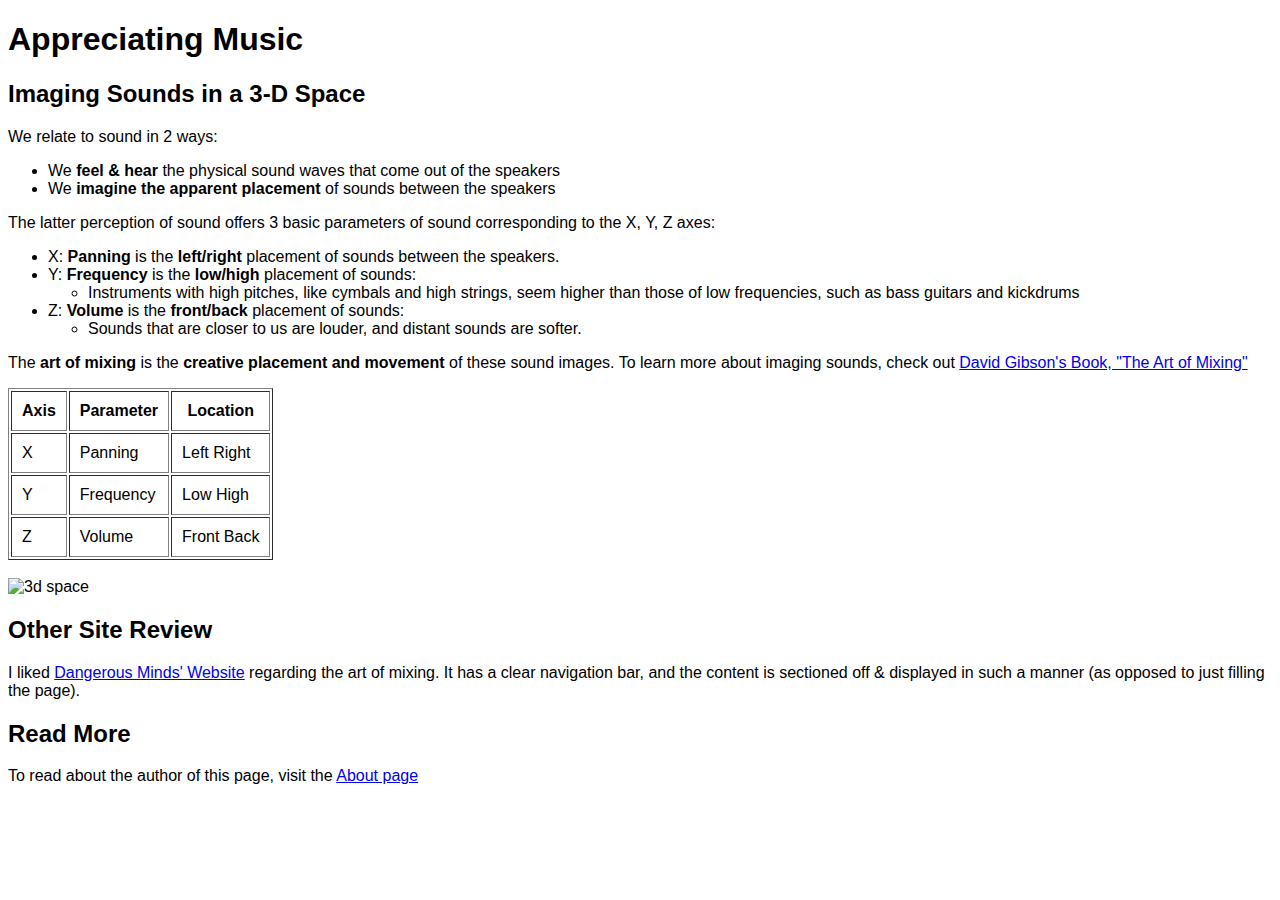
==== index.html @ b97b5395 "Link Stylesheet to 2 pages" ====
<!DOCTYPE html>
<html>
<head>
	<title>Audio Engineering</title>
	<link rel="stylesheet" type="text/css" href="styles.css">
</head>
<body>
	<h1>Appreciating Music</h1>
	<h2>Imaging Sounds in a 3-D Space</h2>
	<p>We relate to sound in 2 ways:</p>
	<ul>
		<li>We <b>feel &amp; hear</b> the physical sound waves that come out of the speakers</li>
		<li>We <b>imagine the apparent placement</b> of sounds between the speakers</li>
	</ul>
	<p>The latter perception of sound offers 3 basic parameters of sound corresponding to the X, Y, Z axes:</p>
	<ul>
		<li>X: <b>Panning</b> is the <b>left/right</b> placement of sounds between the speakers.</li>
		<li>Y: <b>Frequency</b> is the <b>low/high</b> placement of sounds:</li>
		<ul>
			<li>Instruments with high pitches, like cymbals and high strings, seem higher than those of low frequencies, such as bass guitars and kickdrums</li>
		</ul>
		<li>Z: <b>Volume</b> is the <b>front/back</b> placement of sounds:</li>
		<ul>
			<li>Sounds that are closer to us are louder, and distant sounds are softer.</li>
		</ul>
	</ul>
	<p>The <b>art of mixing</b> is the <b>creative placement and movement</b> of these sound images. To learn more about imaging sounds, check out <a href = "https://www.amazon.com/Art-Mixing-Recording-Engineering-Production/dp/1931140456">David Gibson's Book, "The Art of Mixing"</a></p>
	<table border = 1 cellpadding="10">
		<tr>
			<th>Axis</th>
			<th>Parameter</th>
			<th>Location</th>
		</tr>
		<tr>
			<td>X</td>
			<td>Panning</td>
			<td>Left Right</td>
		</tr>
		<tr>
			<td>Y</td>
			<td>Frequency</td>
			<td>Low High</td>
		</tr>
		<tr>
			<td>Z</td>
			<td>Volume</td>
			<td>Front Back</td>
		</tr>
	</table>
	<br>
	<img src = "3d-space.jpg" alt = "3d space">

	<h2>Other Site Review</h2>

	<p>I liked <a href="http://dangerousminds.net/comments/the_art_of_mixing_will_blow_your_mind">Dangerous Minds' Website</a> regarding the art of mixing. It has a clear navigation bar, and the content is sectioned off &amp; displayed in such a manner (as opposed to just filling the page).</p>

	<h2>Read More</h2>

	<footer>To read about the author of this page, visit the <a href = "about.html">About page</a></footer>
	</body>
</html>
---- styles.css ----
body {
	font-family: arial;
}
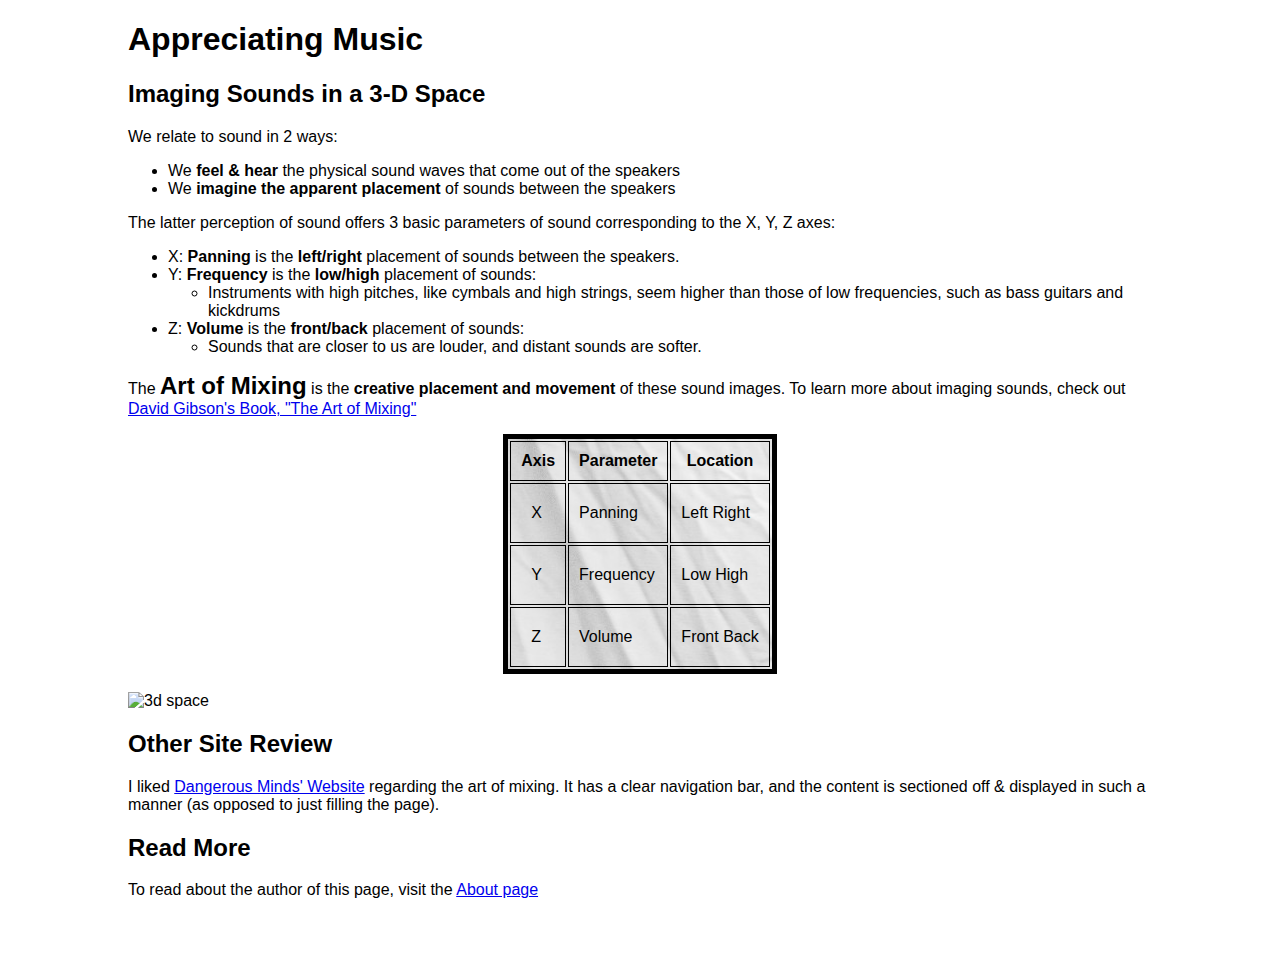
==== commit 59da34a8: "Merge pull request #2 from alealejandro/css-branch" ====
--- a/index.html
+++ b/index.html
@@ -24,25 +24,25 @@
 			<li>Sounds that are closer to us are louder, and distant sounds are softer.</li>
 		</ul>
 	</ul>
-	<p>The <b>art of mixing</b> is the <b>creative placement and movement</b> of these sound images. To learn more about imaging sounds, check out <a href = "https://www.amazon.com/Art-Mixing-Recording-Engineering-Production/dp/1931140456">David Gibson's Book, "The Art of Mixing"</a></p>
-	<table border = 1 cellpadding="10">
+	<p>The <b id = "aom">Art of Mixing</b> is the <b>creative placement and movement</b> of these sound images. To learn more about imaging sounds, check out <a href = "https://www.amazon.com/Art-Mixing-Recording-Engineering-Production/dp/1931140456">David Gibson's Book, "The Art of Mixing"</a></p>
+	<table cellpadding="10">
 		<tr>
 			<th>Axis</th>
 			<th>Parameter</th>
 			<th>Location</th>
 		</tr>
 		<tr>
-			<td>X</td>
+			<td class = "axis">X</td>
 			<td>Panning</td>
 			<td>Left Right</td>
 		</tr>
 		<tr>
-			<td>Y</td>
+			<td class = "axis">Y</td>
 			<td>Frequency</td>
 			<td>Low High</td>
 		</tr>
 		<tr>
-			<td>Z</td>
+			<td class = "axis">Z</td>
 			<td>Volume</td>
 			<td>Front Back</td>
 		</tr>
--- a/styles.css
+++ b/styles.css
@@ -1,3 +1,52 @@
 body {
 	font-family: arial;
-}+	width: 80%;
+	margin-left: 10%;
+	margin-right: 10%;
+}
+
+table {
+	border: 5px solid;
+	margin-left: auto;
+	margin-right: auto;
+	background-image: url("old-white-background.jpg");
+}
+
+td, th {
+	border: 1px solid;
+}
+
+.axis {
+	padding: 20px;
+}
+
+footer {
+	margin-bottom: 80px;
+}
+
+a:visited {
+	color: red;
+}
+
+#aom {
+	font-size: 24px;
+}
+
+@media screen and (max-width: 500px) {
+  img {
+    width: 100%;
+  }
+}
+
+/*
+	Padding and border added to at least one element
+	Margin added to at least one element
+	At least one centered element (a footer message can be nice for this)
+	A background image on at least one element
+	A different font on at least one element
+	A few elements styled using a class
+	A different color for visited links
+	An element styled with an ID
+
+	Add at least one media query to improve the responsiveness of your page.
+*/